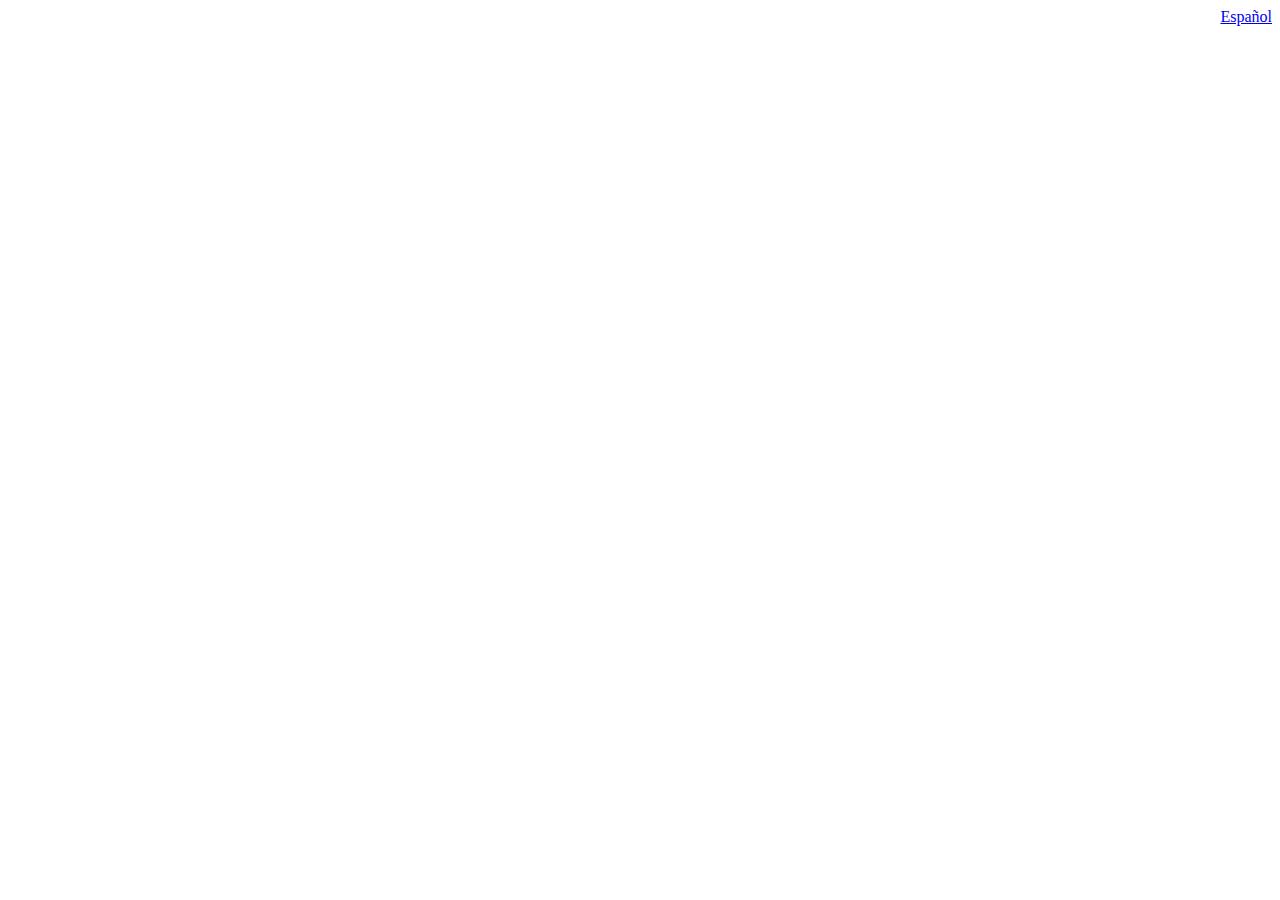
==== english.html @ 893a2309 "languages in different pages" ====
<!DOCTYPE html>
<meta http-equiv="content-type" content="text/html;charset=utf-8" />
<html>

<title> The Computer Science Department Speech Processing Group</title>

<!-- <img style="float:right" margin="10px 100px !important" src="http://dc.uba.ar/logo.jpg" alt="Computer Science Deparment" /> -->
<a style="float:right" href="index.html"> Español </a>
<xmp theme="Spacelab" style="display:none;">


##  People
* [Luciana Ferrer](http://habla.dc.uba.ar/lferrer)
* [Agustín Gravano](http://habla.dc.uba.ar/gravano)
* [Juan Kamienkowski](http://habla.dc.uba.ar/juank)
* [Pablo Brusco](http://habla.dc.uba.ar/pbrusco)
* [Ramiro H. Gálvez](http://habla.dc.uba.ar/rgalvez)


## Research
### Coordination in dialogue
One of our research goals consists in understanding and modelling the extraordinary degree of coordination exhibited by human beings while holding a conversation, both at a temporal level and along other dimensions of speech. The ultimate goal is to include this knowledge into spoken dialogue systems, aiming at improving their naturalness.


### Metadata extraction
Another research area of the group is the extraction of metadata from the speech signal. The metadata of interest can include the speaker's identity, the emotion, age or language present in the signal, the transmition channel, etc. These systems can be used, for example, for the analysis of large datasets, to improve the naturalness of a human-computer dialog, or to control user access to a certain system.

### Computer-assisted language learning
In this area, we investigate systems for guiding students of a second language in their learning process. In particular, we develop systems that generate scores to measure the quality of the phonetic pronunciation or the stress pronunciation in a phrase, word, syllable or phone. These scores can then be used in computer programs designed to complement the process of learning a new language.


## Papers
* [Luciana Ferrer](http://scholar.google.com.ar/citations?user=s3CmNoEAAAAJ)
* [Agustín Gravano](http://scholar.google.com.ar/citations?user=GrKOwHIAAAAJ)
* [Juan Kamienkowski](http://scholar.google.com.ar/citations?user=KqoUj1AAAAAJ)

## Teaching
*  [Introducción a Tecnologías del Habla](http://habla.dc.uba.ar/gravano/ith/)

## Master These
1. [Fernando Bugni](). "Recolección online de grabaciones para el estudio de las variantes argentinas del español" (director: Agustín Gravano co-dirigido con Miguel Martínez Soler). 12/2014
1. [Pablo Brusco](http://dc.uba.ar/inv/tesis/licenciatura/2014/brusco.pdf). "Keyword spotting en idiomas sin datos de entrenamiento" (director: Agustín Gravano co-dirigido con Luciana Ferrer). 5/2014
1. [Claudia Jul Vidal](http://dc.uba.ar/inv/tesis/licenciatura/2013/julvidal.pdf). "Estudio de turn-taking en conversaciones entre humanos y sistemas interactivos de diálogo" (director: Agustín Gravano). 11/2013.
1. [Verónica Pechersky](http://dc.uba.ar/inv/tesis/licenciatura/2012/pechersky.pdf). "Normalización del texto de entrada para un sistema de síntesis del habla". (director: Agustín Gravano) 12/2012.
1. [Luisina Violante](http://dc.uba.ar/inv/tesis/licenciatura/2012/violante.pdf). "Construcción y evaluación del back-end de un sistema de síntesis de habla en español argentino" (director: Agustín Gravano).  9/2012.
1. [Matías Dell' Amerlina Ríos](http://dc.uba.ar/inv/tesis/licenciatura/2012/dellamerlina.pdf). "Estimación automática del afecto en textos en español" (director: Agustín Gravano). 9/2012.
1. [Lautaro Dolberg](http://www.dc.uba.ar/inv/tesis/licenciatura/2011/dolberg). "Asignación no supervisada de entonación para un sistema de síntesis del habla" (director: Agustín Gravano). 5/2011.




## Resources
* [Spanish DAL: Diccionario de Afectos en Español](http://habla.dc.uba.ar/gravano/sdal.php?lang=esp)
</xmp>

<script src="http://strapdownjs.com/v/0.2/strapdown.js"></script>
</html>
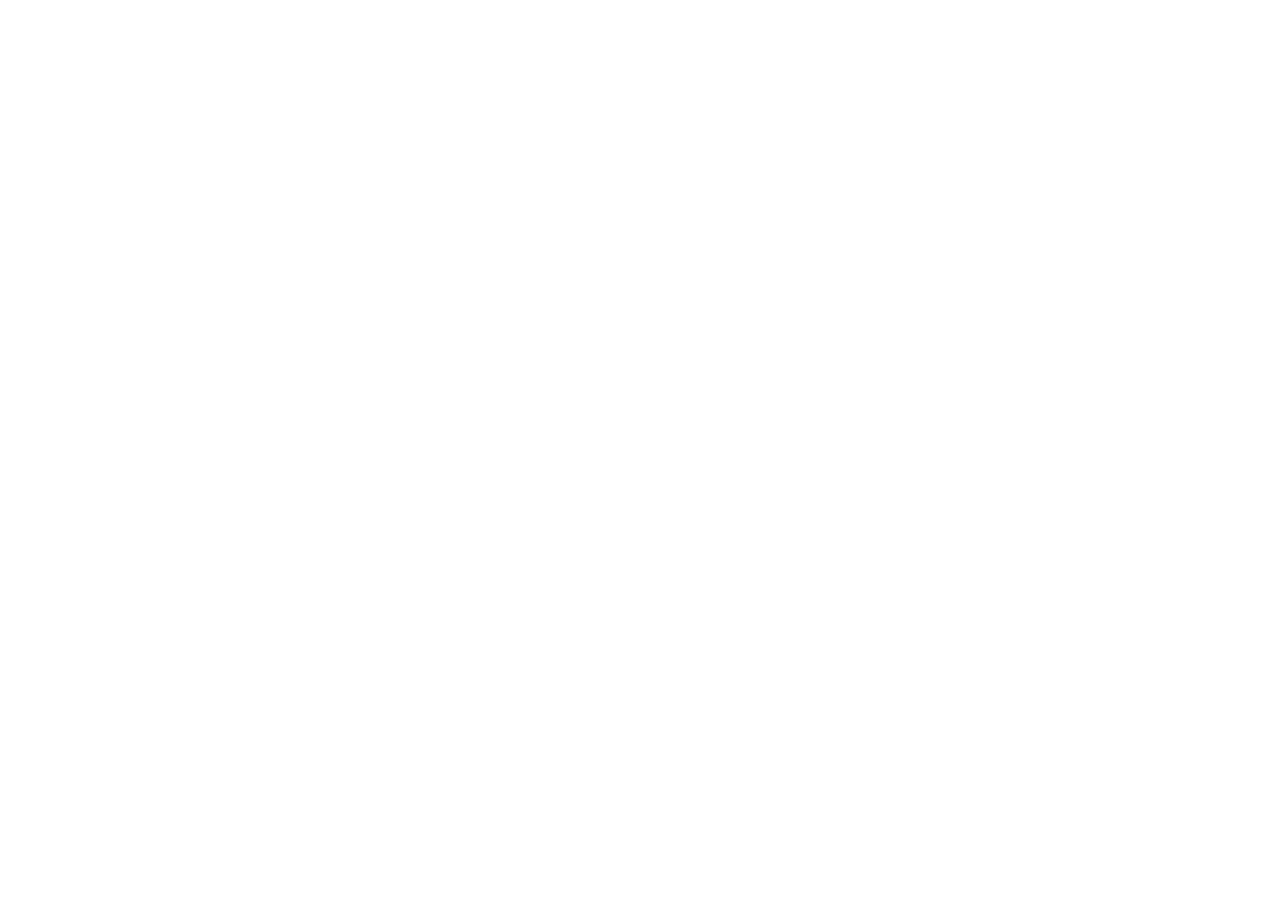
==== commit 591b0c7d: "minor bugs" ====
--- a/english.html
+++ b/english.html
@@ -2,12 +2,11 @@
 <meta http-equiv="content-type" content="text/html;charset=utf-8" />
 <html>
 
-<title> The Computer Science Department Speech Processing Group</title>
+<title> Speech Processing Group</title>
 
 <!-- <img style="float:right" margin="10px 100px !important" src="http://dc.uba.ar/logo.jpg" alt="Computer Science Deparment" /> -->
-<a style="float:right" href="index.html"> Español </a>
 <xmp theme="Spacelab" style="display:none;">
-
+[Versión en Español](index.html)
 
 ##  People
 * [Luciana Ferrer](http://habla.dc.uba.ar/lferrer)
@@ -18,18 +17,18 @@
 
 
 ## Research
-### Coordination in dialogue
+#### Coordination in dialogue
 One of our research goals consists in understanding and modelling the extraordinary degree of coordination exhibited by human beings while holding a conversation, both at a temporal level and along other dimensions of speech. The ultimate goal is to include this knowledge into spoken dialogue systems, aiming at improving their naturalness.
 
 
-### Metadata extraction
+#### Metadata extraction
 Another research area of the group is the extraction of metadata from the speech signal. The metadata of interest can include the speaker's identity, the emotion, age or language present in the signal, the transmition channel, etc. These systems can be used, for example, for the analysis of large datasets, to improve the naturalness of a human-computer dialog, or to control user access to a certain system.
 
-### Computer-assisted language learning
+#### Computer-assisted language learning
 In this area, we investigate systems for guiding students of a second language in their learning process. In particular, we develop systems that generate scores to measure the quality of the phonetic pronunciation or the stress pronunciation in a phrase, word, syllable or phone. These scores can then be used in computer programs designed to complement the process of learning a new language.
 
 
-## Papers
+## Publications
 * [Luciana Ferrer](http://scholar.google.com.ar/citations?user=s3CmNoEAAAAJ)
 * [Agustín Gravano](http://scholar.google.com.ar/citations?user=GrKOwHIAAAAJ)
 * [Juan Kamienkowski](http://scholar.google.com.ar/citations?user=KqoUj1AAAAAJ)
@@ -37,9 +36,9 @@
 ## Teaching
 *  [Introducción a Tecnologías del Habla](http://habla.dc.uba.ar/gravano/ith/)
 
-## Master These
-1. [Fernando Bugni](). "Recolección online de grabaciones para el estudio de las variantes argentinas del español" (director: Agustín Gravano co-dirigido con Miguel Martínez Soler). 12/2014
-1. [Pablo Brusco](http://dc.uba.ar/inv/tesis/licenciatura/2014/brusco.pdf). "Keyword spotting en idiomas sin datos de entrenamiento" (director: Agustín Gravano co-dirigido con Luciana Ferrer). 5/2014
+## Master Theses
+1. [Fernando Bugni](). "Recolección online de grabaciones para el estudio de las variantes argentinas del español" (directores: Agustín Gravano y Miguel Martínez Soler). 12/2014
+1. [Pablo Brusco](http://dc.uba.ar/inv/tesis/licenciatura/2014/brusco.pdf). "Keyword spotting en idiomas sin datos de entrenamiento" (directores: Agustín Gravano y Luciana Ferrer). 5/2014
 1. [Claudia Jul Vidal](http://dc.uba.ar/inv/tesis/licenciatura/2013/julvidal.pdf). "Estudio de turn-taking en conversaciones entre humanos y sistemas interactivos de diálogo" (director: Agustín Gravano). 11/2013.
 1. [Verónica Pechersky](http://dc.uba.ar/inv/tesis/licenciatura/2012/pechersky.pdf). "Normalización del texto de entrada para un sistema de síntesis del habla". (director: Agustín Gravano) 12/2012.
 1. [Luisina Violante](http://dc.uba.ar/inv/tesis/licenciatura/2012/violante.pdf). "Construcción y evaluación del back-end de un sistema de síntesis de habla en español argentino" (director: Agustín Gravano).  9/2012.
